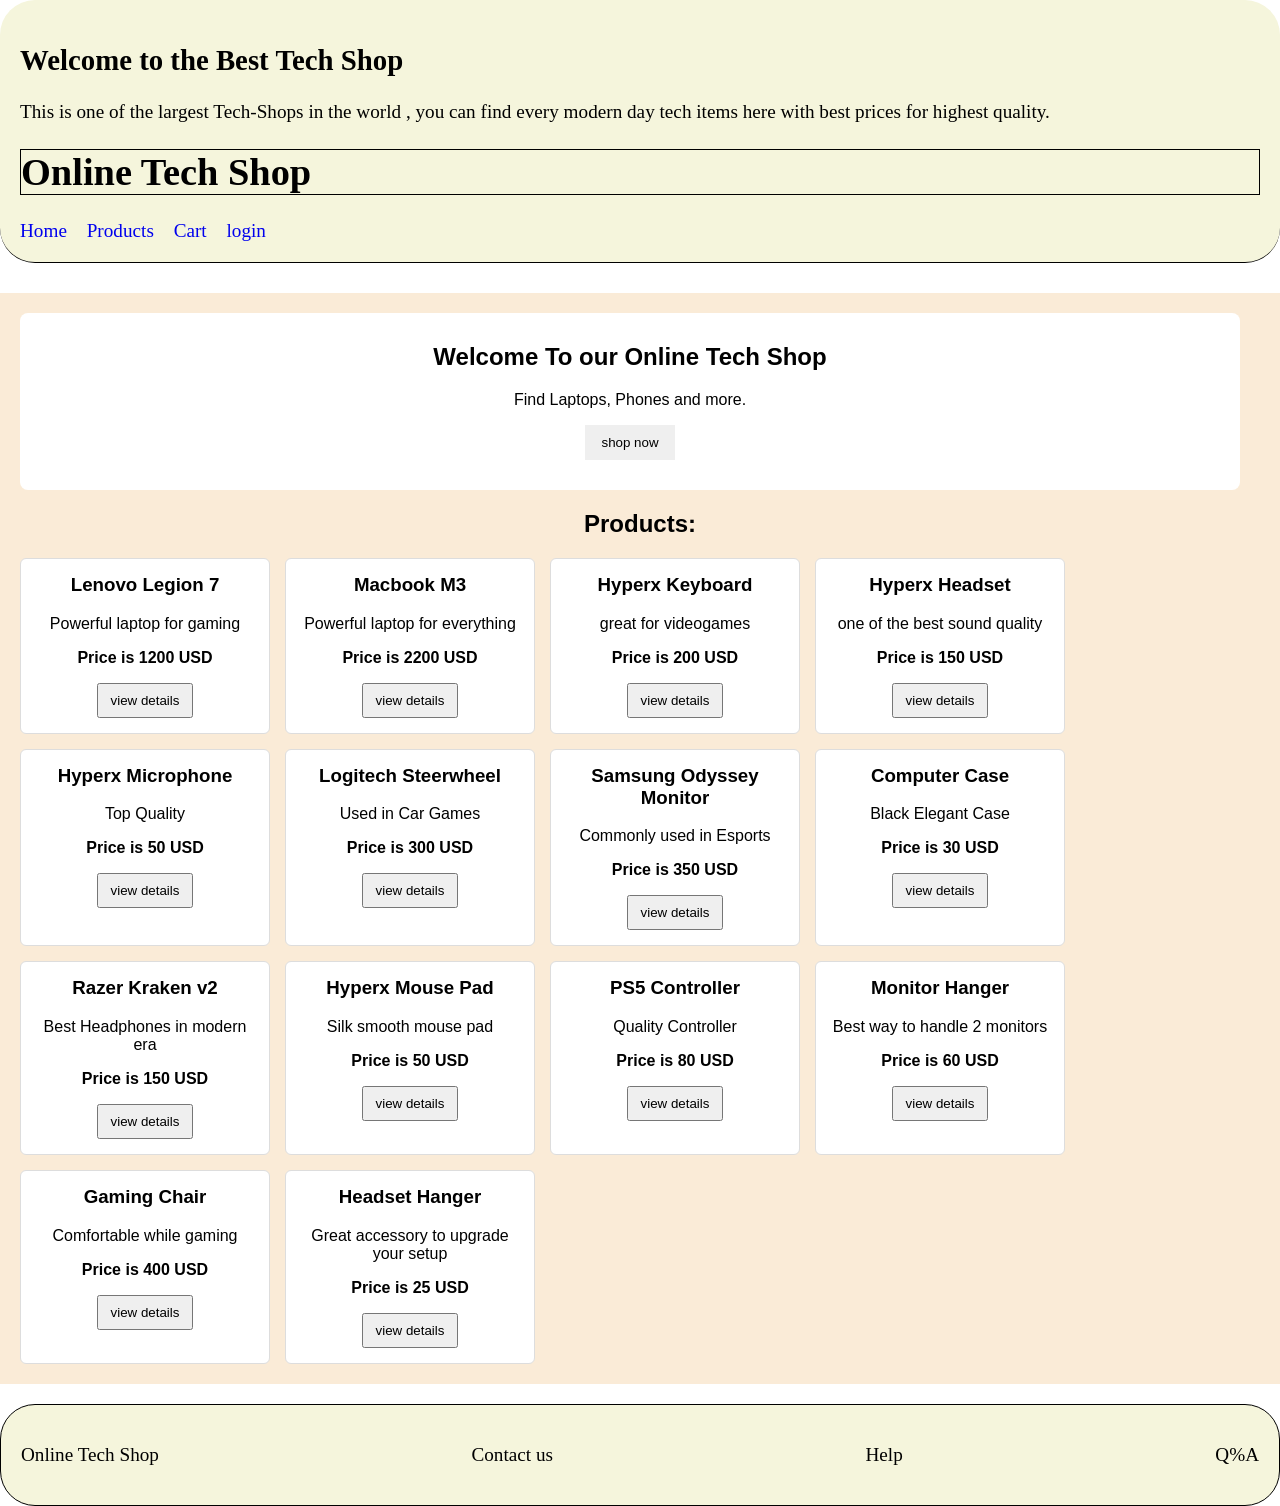
==== content/index.html @ 18581f0f "added 3 functions , ProductAvailability , ShowDetails , Price Checker" ====
<!DOCTYPE html>
 
<html lang="en" xmlns="http://www.w3.org/1999/xhtml">
<head>
    <meta charset="utf-8" />
    <title>Online Tech Shop</title>
    <link rel="stylesheet" href="css/style.css">
</head>
<body>
<header>
    <section>
    <h1>Welcome to the Best Tech Shop</h1>
    <p>This is one of the largest Tech-Shops in the world , you can find every modern day tech items here with best prices for highest quality.</p>
    </section>
    <h1 id="title">Online Tech Shop</h1>
    <nav>
        <a href="index.html">Home</a>
        <a href="#">Products</a>
        <a href="#">Cart</a>
        <a href="#">login</a>
    </nav>
</header>
 
<main> 
    <section class="hero">
        <h2>Welcome To our Online Tech Shop</h2>
        <p>Find Laptops, Phones and more.</p>
        <button onclick="showWelcomeMessage()">shop now</button>
    </section>

    <section class="products-section">
        <h2>Products:</h2>

        <div class="product-grid">

        <div class="product-card">
            <h3>Lenovo Legion 7</h3>
            <p>Powerful laptop for gaming</p>
            <p class="price">Price is 1200 USD</p>
            <button>view details</button>
        </div>
        

        <div class="product-card">
            <h3>Macbook M3</h3>
            <p>Powerful laptop for everything</p>
            <p class="price">Price is 2200 USD</p>
            <button>view details</button>
        </div>

        <div class="product-card">
            <h3>Hyperx Keyboard</h3>
            <p>great for videogames</p>
            <p class="price">Price is 200 USD</p>
            <button>view details</button>
        </div>

        <div class="product-card">
            <h3>Hyperx Headset</h3>
            <p>one of the best sound quality</p>
            <p class="price">Price is 150 USD</p>
            <button>view details</button>
        </div>
        <div class="product-card">
            <h3>Hyperx Microphone</h3>
            <p>Top Quality</p>
            <p class="price">Price is 50 USD</p>
            <button>view details</button>
        </div>
        <div class="product-card">
            <h3>Logitech Steerwheel</h3>
            <p>Used in Car Games</p>
            <p class="price">Price is 300 USD</p>
            <button>view details</button>
        </div>
        <div class="product-card">
            <h3>Samsung Odyssey Monitor</h3>
            <p>Commonly used in Esports</p>
            <p class="price">Price is 350 USD</p>
            <button>view details</button>
        </div>
         <div class="product-card">
            <h3>Computer Case</h3>
            <p>Black Elegant Case</p>
            <p class="price">Price is 30 USD</p>
            <button>view details</button>
        </div>
         <div class="product-card">
            <h3>Razer Kraken v2</h3>
            <p>Best Headphones in modern era</p>
            <p class="price">Price is 150 USD</p>
            <button>view details</button>
        </div>
         <div class="product-card">
            <h3>Hyperx Mouse Pad</h3>
            <p>Silk smooth mouse pad</p>
            <p class="price">Price is 50 USD</p>
            <button>view details</button>
        </div>
         <div class="product-card">
            <h3>PS5 Controller</h3>
            <p>Quality Controller</p>
            <p class="price">Price is 80 USD</p>
            <button>view details</button>
        </div>
         <div class="product-card">
            <h3>Monitor Hanger</h3>
            <p>Best way to handle 2 monitors</p>
            <p class="price">Price is 60 USD</p>
            <button>view details</button>
        </div>
         <div class="product-card">
            <h3>Gaming Chair</h3>
            <p>Comfortable while gaming</p>
            <p class="price">Price is 400 USD</p>
            <button>view details</button>
        </div>
         <div class="product-card">
            <h3>Headset Hanger</h3>
            <p>Great accessory to upgrade your setup</p>
            <p class="price">Price is 25 USD</p>
            <button>view details</button>
        </div>
        </div>
    </section>
</main>
<footer>
    <p>Online Tech Shop</p>
    <p>Contact us</p>
    <p>Help</p>
    <p>Q%A</p>
</footer>

<script src="js/script.js"></script>

</body>
</html>
---- content/css/style.css ----
* {
    box-sizing: border-box;
}

body {
    font-family: Arial, Helvetica, sans-serif;
    margin : 0;
}

header{
    border-bottom: 1px solid;
    align-items: center;
    font-size: larger;
    font-family: 'Times New Roman', Times, serif;
    padding: 20px;
    background-color: beige;
    margin-bottom: 30px;
    border-radius: 35px;
}

footer{
    background-color: beige;
    border-radius: 35px;
    font-family: 'Times New Roman', Times, serif;
    padding: 20px;
    align-items: center;
    font-size: larger;
    border-color: black;
    border: 1px solid;
    margin-top: 20px;
    display: flex;
    justify-content: space-between;
    gap: 5px;
}

nav a{
    margin-right: 15px;
    text-decoration: none;
}

nav a:hover{
    text-decoration: underline;
}

main{
    padding: 20px;
    background-color: antiquewhite;
    text-align: center;
}
#title{
    border: 1px solid;

}
.hero{
    background-color: white;
    padding:  30px;
    margin-right: 20px;
    border-radius: 8px;
}
.hero h2{
    margin-top: 0px;
}

.hero button{
    padding: 10px 16px;
    border: none;
    cursor: pointer;
}
.product-section{
    background-color: white;
    padding: 20px;
    border-radius: 8px;
}

.product-grid{
    display: flex;
    gap: 15px;
    flex-wrap: wrap;
}
.product-card{
    width: 250px;
    border: 1px solid #ddd;
    padding: 15px;
    border-radius: 6px;
    background-color: white;
}
.product-card h3{
    margin-top: 0px;
}
.price{
    font-weight: bold;
}

.product-card button{
    cursor: pointer;
    padding: 8px 12px;
}
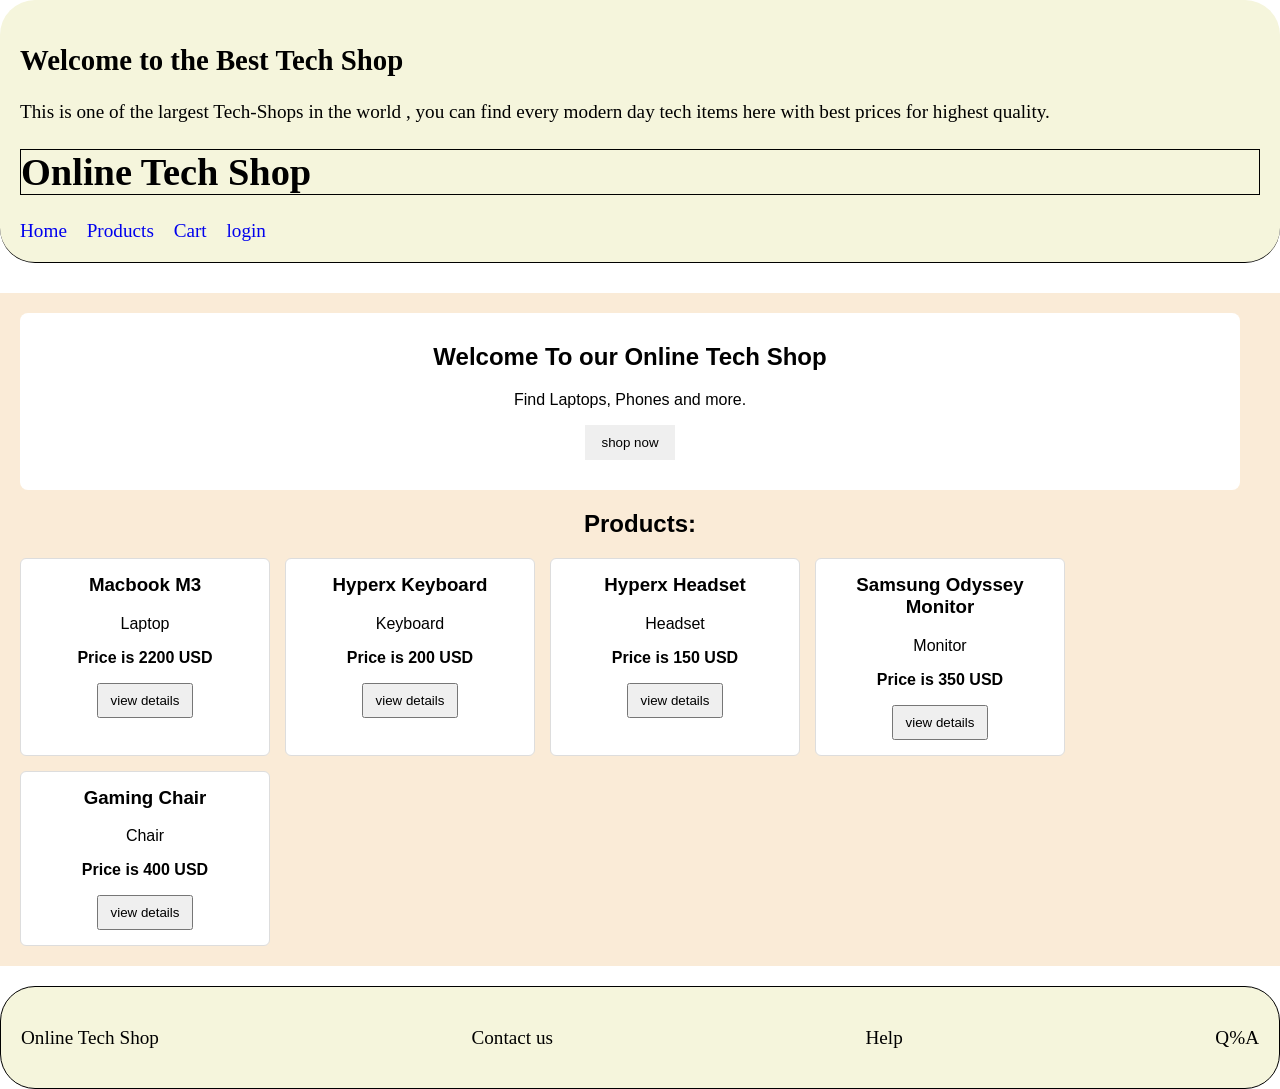
==== commit 65886864: "added product rendering logic to javascriop" ====
--- a/content/index.html
+++ b/content/index.html
@@ -31,96 +31,9 @@
     <section class="products-section">
         <h2>Products:</h2>
 
-        <div class="product-grid">
-
-        <div class="product-card">
-            <h3>Lenovo Legion 7</h3>
-            <p>Powerful laptop for gaming</p>
-            <p class="price">Price is 1200 USD</p>
-            <button>view details</button>
-        </div>
-        
-
-        <div class="product-card">
-            <h3>Macbook M3</h3>
-            <p>Powerful laptop for everything</p>
-            <p class="price">Price is 2200 USD</p>
-            <button>view details</button>
-        </div>
-
-        <div class="product-card">
-            <h3>Hyperx Keyboard</h3>
-            <p>great for videogames</p>
-            <p class="price">Price is 200 USD</p>
-            <button>view details</button>
-        </div>
-
-        <div class="product-card">
-            <h3>Hyperx Headset</h3>
-            <p>one of the best sound quality</p>
-            <p class="price">Price is 150 USD</p>
-            <button>view details</button>
-        </div>
-        <div class="product-card">
-            <h3>Hyperx Microphone</h3>
-            <p>Top Quality</p>
-            <p class="price">Price is 50 USD</p>
-            <button>view details</button>
-        </div>
-        <div class="product-card">
-            <h3>Logitech Steerwheel</h3>
-            <p>Used in Car Games</p>
-            <p class="price">Price is 300 USD</p>
-            <button>view details</button>
-        </div>
-        <div class="product-card">
-            <h3>Samsung Odyssey Monitor</h3>
-            <p>Commonly used in Esports</p>
-            <p class="price">Price is 350 USD</p>
-            <button>view details</button>
-        </div>
-         <div class="product-card">
-            <h3>Computer Case</h3>
-            <p>Black Elegant Case</p>
-            <p class="price">Price is 30 USD</p>
-            <button>view details</button>
-        </div>
-         <div class="product-card">
-            <h3>Razer Kraken v2</h3>
-            <p>Best Headphones in modern era</p>
-            <p class="price">Price is 150 USD</p>
-            <button>view details</button>
-        </div>
-         <div class="product-card">
-            <h3>Hyperx Mouse Pad</h3>
-            <p>Silk smooth mouse pad</p>
-            <p class="price">Price is 50 USD</p>
-            <button>view details</button>
-        </div>
-         <div class="product-card">
-            <h3>PS5 Controller</h3>
-            <p>Quality Controller</p>
-            <p class="price">Price is 80 USD</p>
-            <button>view details</button>
-        </div>
-         <div class="product-card">
-            <h3>Monitor Hanger</h3>
-            <p>Best way to handle 2 monitors</p>
-            <p class="price">Price is 60 USD</p>
-            <button>view details</button>
-        </div>
-         <div class="product-card">
-            <h3>Gaming Chair</h3>
-            <p>Comfortable while gaming</p>
-            <p class="price">Price is 400 USD</p>
-            <button>view details</button>
-        </div>
-         <div class="product-card">
-            <h3>Headset Hanger</h3>
-            <p>Great accessory to upgrade your setup</p>
-            <p class="price">Price is 25 USD</p>
-            <button>view details</button>
-        </div>
+        <div id="productGrid" class="product-grid">
+       
+            
         </div>
     </section>
 </main>
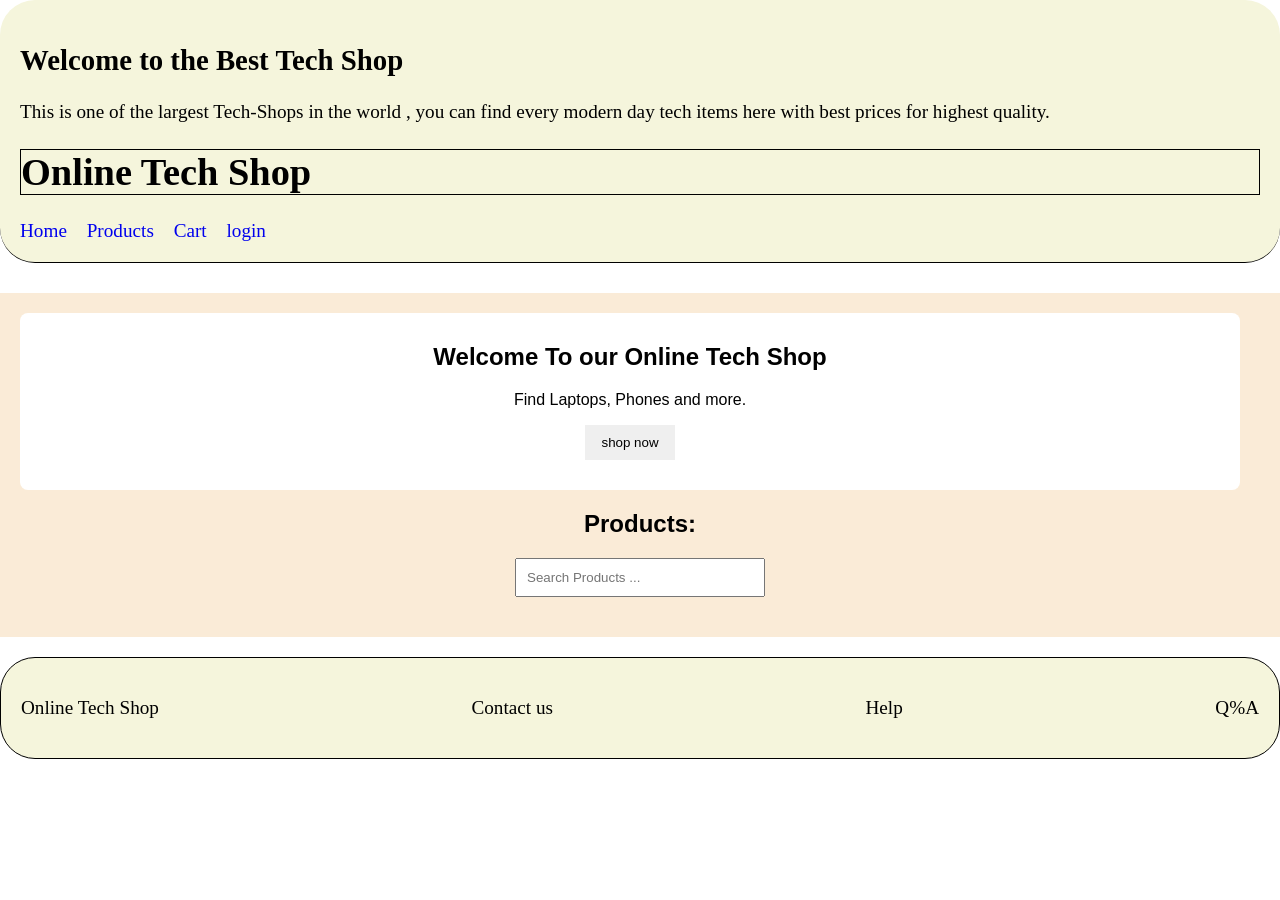
==== commit 67032d39: "Added Functions" ====
--- a/content/index.html
+++ b/content/index.html
@@ -25,11 +25,15 @@
     <section class="hero">
         <h2>Welcome To our Online Tech Shop</h2>
         <p>Find Laptops, Phones and more.</p>
-        <button onclick="showWelcomeMessage()">shop now</button>
+        <button onclick="showProducts()">shop now</button>
     </section>
 
     <section class="products-section">
         <h2>Products:</h2>
+
+        <div class="product-tools">
+            <input type="text" id="searchInput" placeholder="Search Products ... ">
+        </div>
 
         <div id="productGrid" class="product-grid">
        
--- a/content/css/style.css
+++ b/content/css/style.css
@@ -95,3 +95,13 @@
     cursor: pointer;
     padding: 8px 12px;
 }
+
+.product-tools{
+    margin: 20px;
+
+}
+
+.product-tools input{
+    padding: 10px;
+    width: 250px;
+}
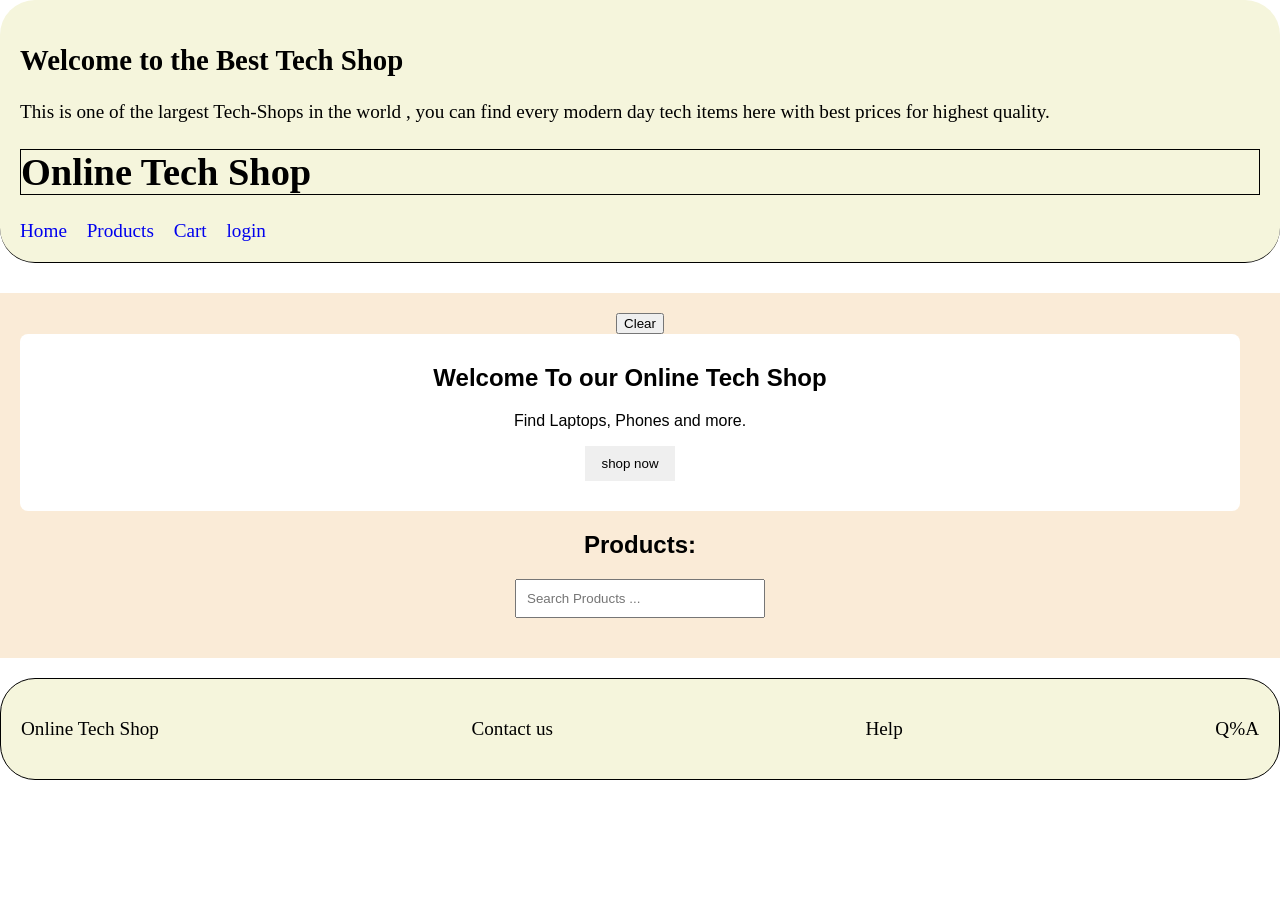
==== commit 14c47dbb: "made changes" ====
--- a/content/index.html
+++ b/content/index.html
@@ -22,6 +22,12 @@
 </header>
  
 <main> 
+
+<button id="clearSearchBtn">Clear</button>
+
+<div id="productsContainer"></div>
+
+
     <section class="hero">
         <h2>Welcome To our Online Tech Shop</h2>
         <p>Find Laptops, Phones and more.</p>
@@ -37,7 +43,7 @@
 
         <div id="productGrid" class="product-grid">
        
-            
+        
         </div>
     </section>
 </main>
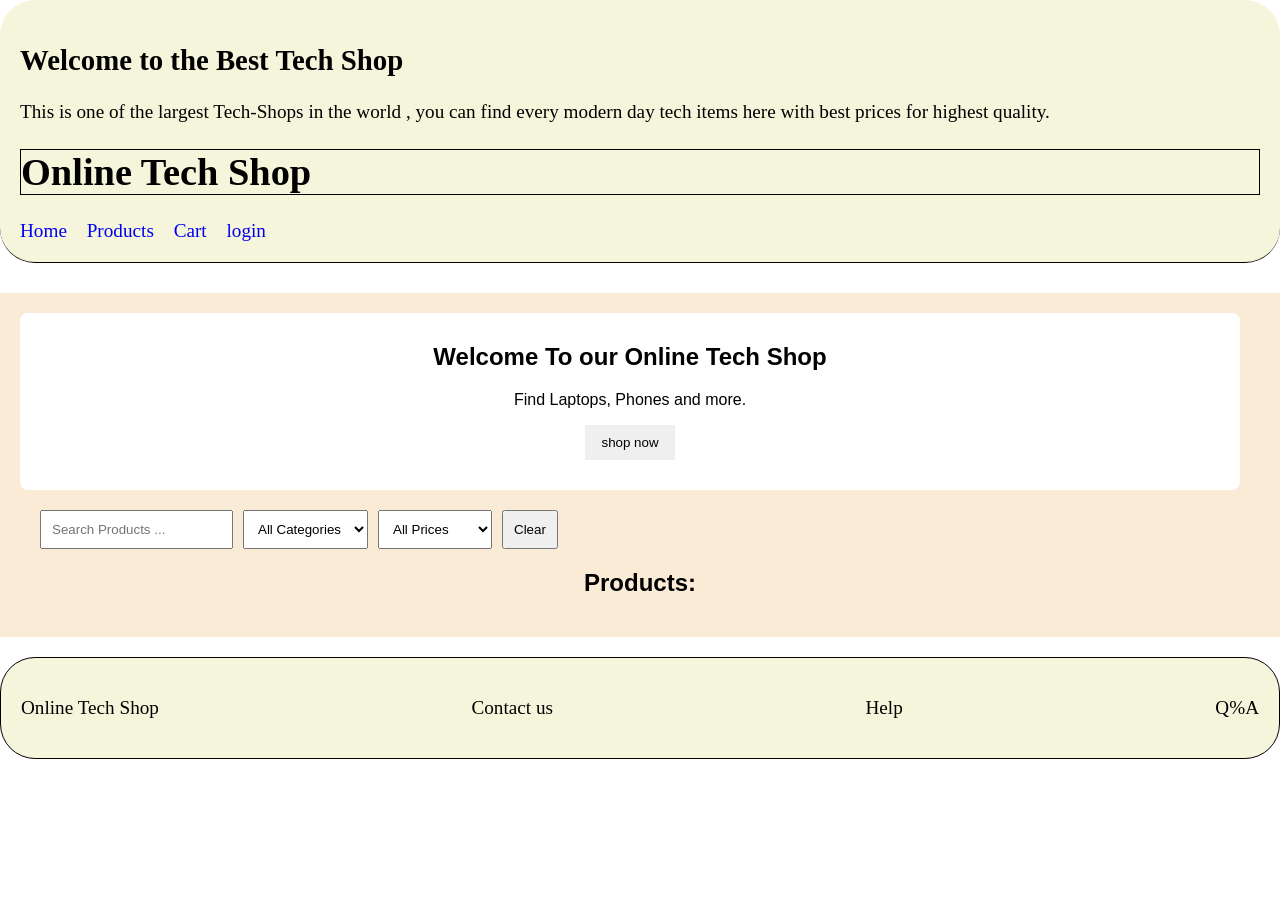
==== commit 663021de: "add apply filter function, clear" ====
--- a/content/index.html
+++ b/content/index.html
@@ -23,8 +23,6 @@
  
 <main> 
 
-<button id="clearSearchBtn">Clear</button>
-
 <div id="productsContainer"></div>
 
 
@@ -35,12 +33,30 @@
     </section>
 
     <section class="products-section">
-        <h2>Products:</h2>
 
         <div class="product-tools">
             <input type="text" id="searchInput" placeholder="Search Products ... ">
+
+            <select id="categoryFilter">
+                <option value="All">All Categories</option>
+                <option value="Laptop">Laptops</option>
+                <option value="Accessories">Accessories</option>
+                <option value="Furniture">Furniture</option>
+                <option value="Storage">Storage</option>
+                <option value="Audio">Audio</option>
+                <option value="Monitors">Monitors</option>
+            </select>
+
+            <select id="priceFilter">
+                <option value="All">All Prices</option>
+                <option value="under-100">Under $100</option>
+                <option value="100-500">$100 - $500</option>
+                <option value="over-500">Over $500</option>
+            </select>
+            <button id="clearSearchBtn">Clear</button>
         </div>
 
+                <h2>Products:</h2>
         <div id="productGrid" class="product-grid">
        
         
--- a/content/css/style.css
+++ b/content/css/style.css
@@ -98,10 +98,14 @@
 
 .product-tools{
     margin: 20px;
+    display: flex;
+    gap: 10px;
+    flex-wrap: wrap;
 
 }
 
-.product-tools input{
+.product-tools input, 
+.product-tools select,
+ .product-tools button{
     padding: 10px;
-    width: 250px;
-}+}
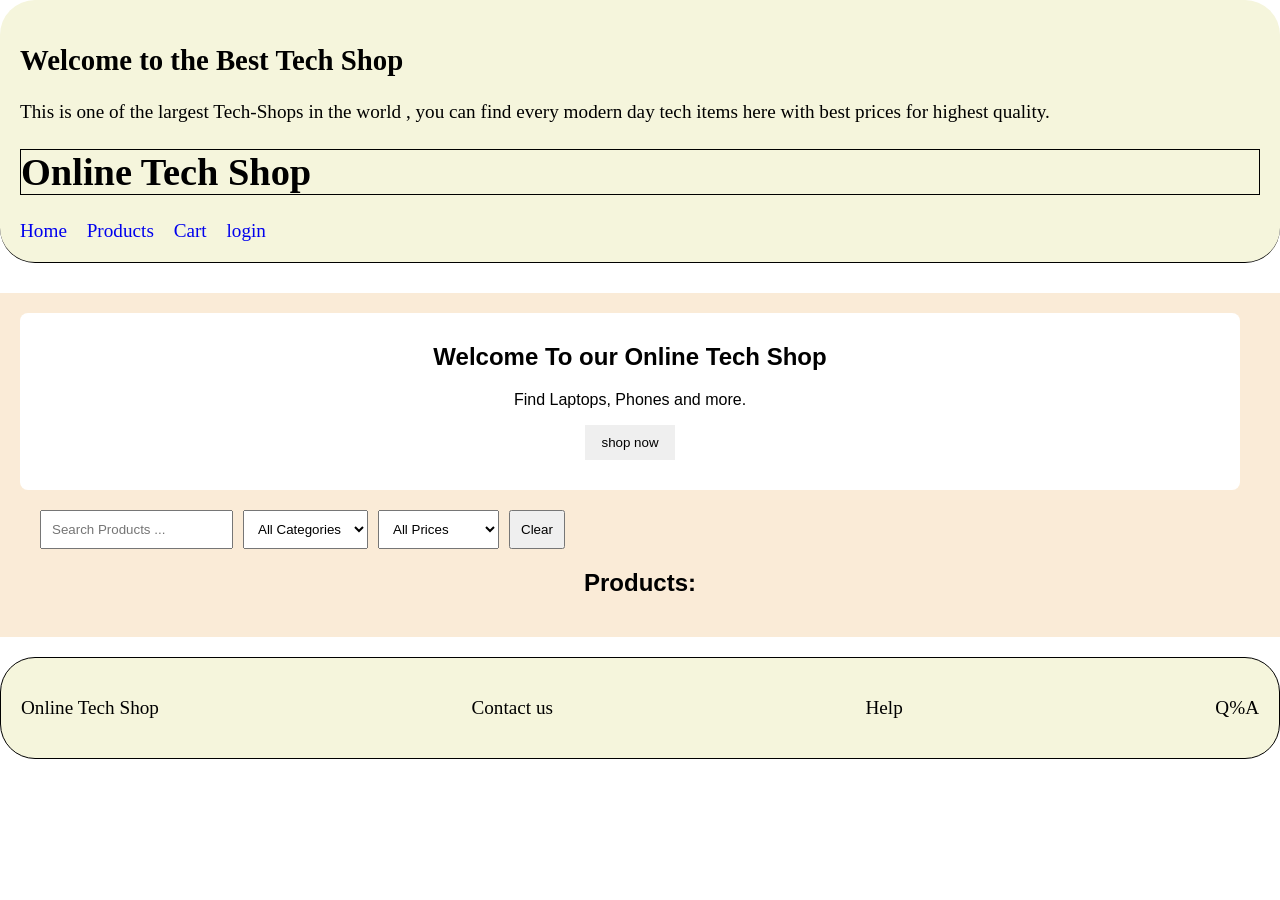
==== commit 7cb5727e: "added products ," ====
--- a/content/index.html
+++ b/content/index.html
@@ -45,13 +45,18 @@
                 <option value="Storage">Storage</option>
                 <option value="Audio">Audio</option>
                 <option value="Monitors">Monitors</option>
+                <option value="Phones">Phones</option>
+                <option value="Keyboards">Keyboards</option>
+                <option value="Scooters">Scooters</option>
             </select>
 
             <select id="priceFilter">
                 <option value="All">All Prices</option>
                 <option value="under-100">Under $100</option>
                 <option value="100-500">$100 - $500</option>
-                <option value="over-500">Over $500</option>
+                <option value="500-1000">$500 - $1000</option>
+                <option value="over-1000">Over $1000</option>
+                <option value="over-2000">Over $1000</option>
             </select>
             <button id="clearSearchBtn">Clear</button>
         </div>
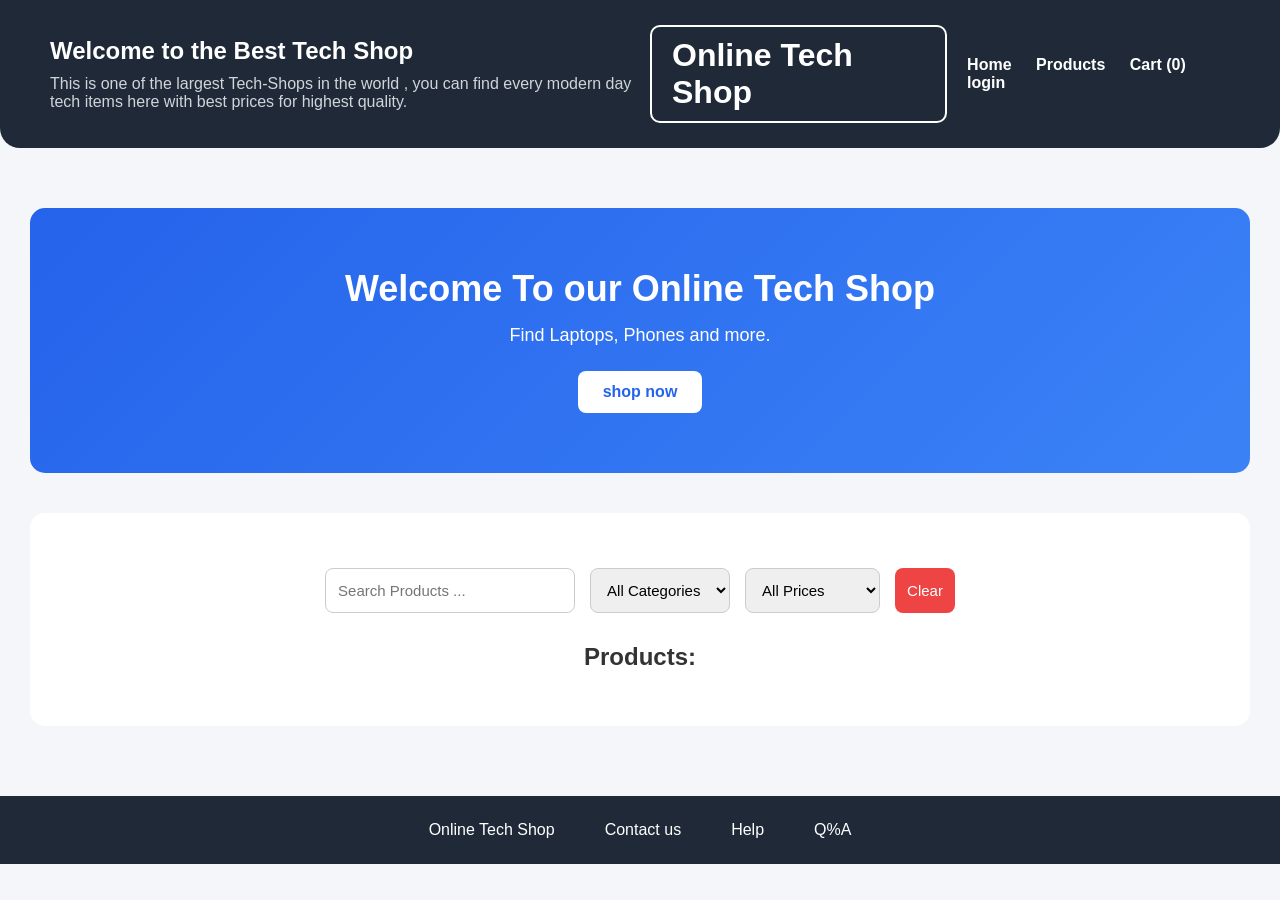
==== commit d51a45b0: "Add cart functionality with cart page and update navigation links" ====
--- a/content/index.html
+++ b/content/index.html
@@ -16,7 +16,7 @@
     <nav>
         <a href="index.html">Home</a>
         <a href="#">Products</a>
-        <a href="#">Cart</a>
+        <a href="cart.html">Cart (<span id="cartCount">0</span>)</a>
         <a href="#">login</a>
     </nav>
 </header>
--- a/content/css/style.css
+++ b/content/css/style.css
@@ -1,111 +1,242 @@
 * {
     box-sizing: border-box;
+    margin: 0;
+    padding: 0;
 }
 
 body {
     font-family: Arial, Helvetica, sans-serif;
-    margin : 0;
-}
-
-header{
-    border-bottom: 1px solid;
+    background: #f4f6f9;
+    color: #333;
+}
+
+header {
+    background: #1f2937;
+    color: white;
+    padding: 25px 50px;
+    display: flex;
+    justify-content: space-between;
     align-items: center;
-    font-size: larger;
-    font-family: 'Times New Roman', Times, serif;
-    padding: 20px;
-    background-color: beige;
+    border-radius: 0 0 20px 20px;
     margin-bottom: 30px;
-    border-radius: 35px;
-}
-
-footer{
-    background-color: beige;
-    border-radius: 35px;
-    font-family: 'Times New Roman', Times, serif;
-    padding: 20px;
-    align-items: center;
-    font-size: larger;
-    border-color: black;
-    border: 1px solid;
-    margin-top: 20px;
-    display: flex;
-    justify-content: space-between;
-    gap: 5px;
-}
-
-nav a{
-    margin-right: 15px;
+}
+
+header section {
+    max-width: 600px;
+}
+
+header p {
+    margin-top: 10px;
+    color: #d1d5db;
+}
+
+#title {
+    border: 2px solid white;
+    padding: 10px 20px;
+    border-radius: 10px;
+}
+
+nav a {
+    color: white;
     text-decoration: none;
-}
-
-nav a:hover{
-    text-decoration: underline;
-}
-
-main{
-    padding: 20px;
-    background-color: antiquewhite;
+    margin-left: 20px;
+    font-weight: bold;
+    transition: 0.3s;
+}
+
+nav a:hover {
+    color: #60a5fa;
+}
+
+main {
+    padding: 30px;
     text-align: center;
 }
-#title{
-    border: 1px solid;
-
-}
-.hero{
-    background-color: white;
-    padding:  30px;
-    margin-right: 20px;
-    border-radius: 8px;
-}
-.hero h2{
-    margin-top: 0px;
-}
-
-.hero button{
-    padding: 10px 16px;
-    border: none;
-    cursor: pointer;
-}
-.product-section{
-    background-color: white;
-    padding: 20px;
-    border-radius: 8px;
-}
-
-.product-grid{
-    display: flex;
+
+.hero {
+    background: linear-gradient(135deg, #2563eb, #3b82f6);
+    color: white;
+    padding: 60px 30px;
+    border-radius: 15px;
+    margin-bottom: 40px;
+}
+
+.hero h2 {
+    margin-bottom: 15px;
+    font-size: 36px;
+}
+
+.hero p {
+    margin-bottom: 25px;
+    font-size: 18px;
+}
+
+.hero button {
+    padding: 12px 25px;
+    border: none;
+    border-radius: 8px;
+    background: white;
+    color: #2563eb;
+    font-size: 16px;
+    font-weight: bold;
+    cursor: pointer;
+    transition: 0.3s;
+}
+
+.hero button:hover {
+    transform: scale(1.05);
+}
+
+.product-section,
+.products-section {
+    background: white;
+    padding: 25px;
+    border-radius: 15px;
+}
+
+.product-tools {
+    display: flex;
+    justify-content: center;
     gap: 15px;
     flex-wrap: wrap;
-}
-.product-card{
+    margin: 30px 0;
+}
+
+.product-tools input,
+.product-tools select,
+.product-tools button {
+    padding: 12px;
+    border: 1px solid #ccc;
+    border-radius: 8px;
+    font-size: 15px;
+}
+
+
+.product-details-section{
+    background-color: rgba(255, 255, 255, 0.432);
+    padding: 20px;
+    border-radius: 8px;
+}
+
+.product-details-card{
+    margin-top: 20px;
+    border: 1px solid #000000;
+    padding: 20px;
+    border-radius: 8px;
+}
+.product-tools input {
     width: 250px;
-    border: 1px solid #ddd;
+}
+
+#clearSearchBtn {
+    background: #ef4444;
+    color: white;
+    border: none;
+    cursor: pointer;
+    transition: 0.3s;
+}
+
+#clearSearchBtn:hover {
+    background: #dc2626;
+}
+
+.product-grid {
+    display: flex;
+    justify-content: center;
+    gap: 25px;
+    flex-wrap: wrap;
+    margin-top: 30px;
+}
+
+.product-card {
+    width: 260px;
+    background: white;
+    border-radius: 15px;
+    padding: 20px;
+    box-shadow: 0 8px 18px rgba(0, 0, 0, 0.15);
+    transition: 0.3s;
+}
+
+.product-card:hover {
+    transform: translateY(-8px);
+}
+
+.product-card h3 {
+    margin-bottom: 15px;
+}
+
+.product-card p {
+    margin: 10px 0;
+}
+
+.price {
+    font-size: 22px;
+    font-weight: bold;
+    color: #2563eb;
+}
+
+.product-card button {
+    width: 100%;
+    margin-top: 15px;
+    padding: 12px;
+    border: none;
+    border-radius: 8px;
+    background: #2563eb;
+    color: white;
+    font-weight: bold;
+    cursor: pointer;
+    transition: 0.3s;
+}
+
+.product-card button:hover {
+    background: #1d4ed8;
+}
+
+footer {
+    background: #1f2937;
+    color: white;
+    display: flex;
+    justify-content: center;
+    gap: 50px;
+    padding: 25px;
+    margin-top: 40px;
+}
+.cart-section {
+    background: white;
+    padding: 25px;
+    border-radius: 15px;
+}
+
+.cart-item{
+    border: 1px solid #000000;
     padding: 15px;
-    border-radius: 6px;
-    background-color: white;
-}
-.product-card h3{
-    margin-top: 0px;
-}
-.price{
-    font-weight: bold;
-}
-
-.product-card button{
-    cursor: pointer;
-    padding: 8px 12px;
-}
-
-.product-tools{
-    margin: 20px;
+    border-radius: 8px;
+    margin-bottom: 15px;
+}
+
+.cart-item h3{
+    margin-top: 0;
+}
+
+.cart-tem-actions{
     display: flex;
     gap: 10px;
-    flex-wrap: wrap;
-
-}
-
-.product-tools input, 
-.product-tools select,
- .product-tools button{
-    padding: 10px;
-}
+    align-items: center;
+}
+
+.cart-summary{
+    margin-top: 20px;
+    border-top: 1px solid #000000;
+    padding-top: 15px;
+}
+
+.cart-summary button{
+    padding: 12px 25px;
+    border: none;
+    border-radius: 8px;
+    background: #2563eb;
+    color: white;
+    font-weight: bold;
+    cursor: pointer;
+    transition: 0.3s;
+}
